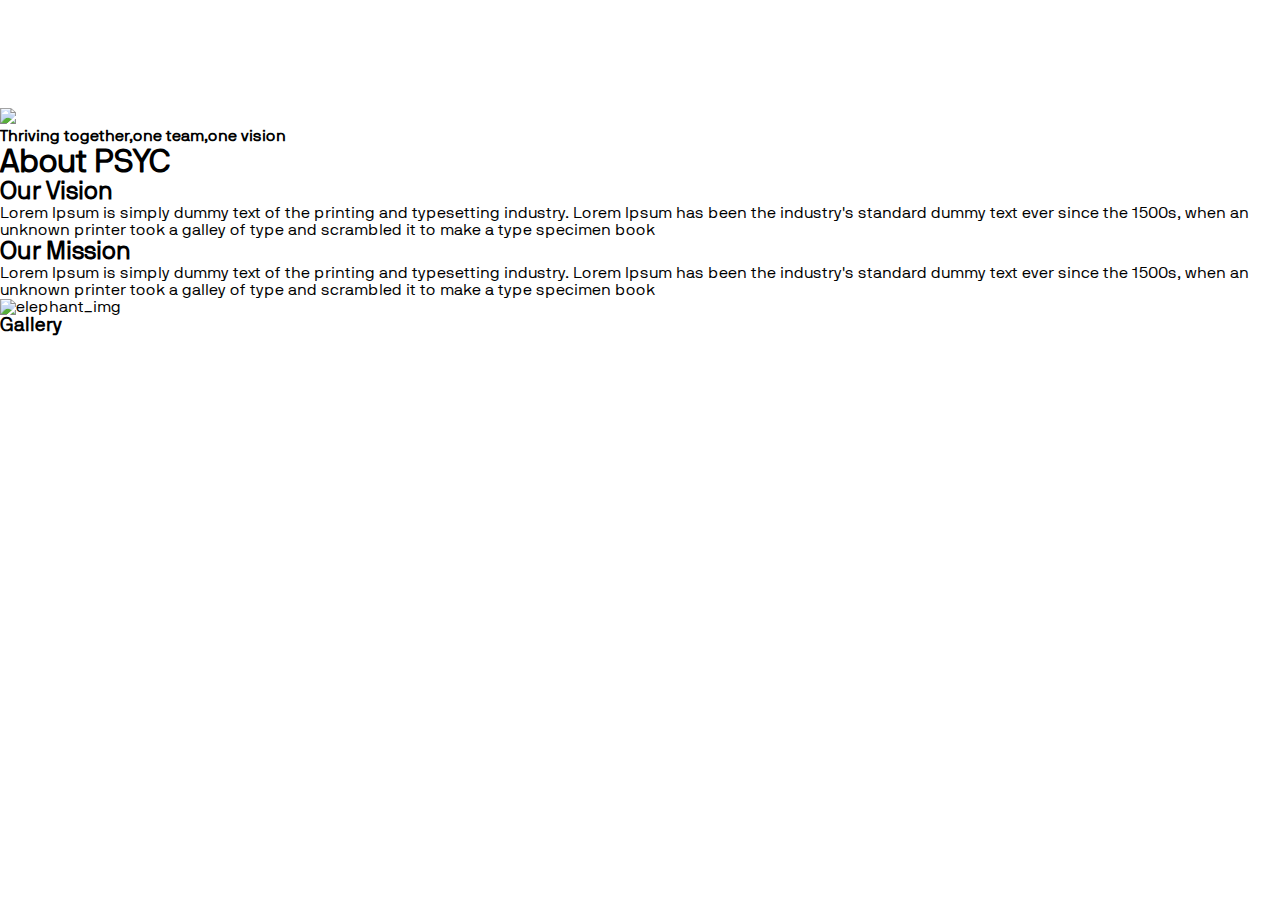
==== about.html @ 5d8ad1b8 "Add files via upload" ====
<!DOCTYPE html>
<html lang="en">
<head>
  <meta charset="UTF-8">
  <meta name="viewport" content="width=device-width, initial-scale=1.0">
  <link rel="stylesheet" href="style1.css">
  
  <title>About</title>
</head>
<body>
  <div class="page1-about">
   <nav class="navbar-about">
     <div class="company-name">
       <a href="#" >
        PSYC
       </a>
     </div>
     <div class="homebutton-about">
       <a href="index1.html" >
        Home
       </a>
     </div>
    </nav>
    <div class="bannercard">
      <img class="landing-image" src="home.jpg">
    <div class="bannertext">
      <h4>Thriving together,one team,one vision</h4>
    </div>
    </div>

  </div>
  <div class="page2-about">
      <h1>About PSYC</h1>
    <div class="page2-info">
      <div class="page2-box1">
      <h2>Our Vision</h1>
        <p>Lorem Ipsum is simply dummy text of the printing and typesetting industry. Lorem Ipsum has been the industry's standard dummy text ever since the 1500s, when an unknown printer took a galley of type and scrambled it to make a type specimen book</p>
        <h2>
          Our Mission
        </h2>
        <p>
          Lorem Ipsum is simply dummy text of the printing and typesetting industry. Lorem Ipsum has been the industry's standard dummy text ever since the 1500s, when an unknown printer took a galley of type and scrambled it to make a type specimen book
        </p>
    </div>

    <div class="page2-box2">
      <img src="ele.jpeg" alt="elephant_img">

    </div>

  </div>
  </div>
  <div class="page3-about">
    <h3>Gallery</h3>

    
  </div>
  
</body>
</html>
---- style1.css ----
@font-face {
  font-family: nb;
  src: url(./NBInternationalProBoo.ttf);
  font-display: swap;
}

@font-face {
  font-family: rejoy;
  src: url(Rejouice-Headline.ttf);
  font-display: swap;
}

* {
  margin: 0;
  padding: 0;
  box-sizing: border-box;
  font-family: nb;
}

label, a {
  color: white;
  font-family: rejoy;
}

nav {
  display: flex;
  justify-content: flex-end;
  align-items: center;
  height: 30px;
  width: 100%;
}

.links-container {
  height: 100%;
  width: 100%;
  display: flex;
  flex-direction: row;
  align-items: center;
}

div > a {
  height: 100%;
  padding: 0 20px;
  display: flex;
  align-items: center;
  text-decoration: none;
}

div > a:hover {
  background-color: rgba(15, 9, 9, 0.675);
  border-radius: 10px;
}

nav .home-link {
  margin-right: auto;
}

label > svg {
  fill: white;
}

#sidebar-active {
  display: none;
}

.open-sidebar-button, .close-sidebar-button {
  display: none;
}

@media (max-width: 546px) {
  .links-container {
    flex-direction: column;
    align-items: flex-start;
    position: fixed;
    top: 0;
    right: -100%;
    z-index: 10;
    width: 300px;
    background-color: rgba(194, 189, 189, 0.163);
    box-shadow: -5px 0 5px rgba(0, 0, 0, 0.25);
    transition: 1.45s ease-out;
  }

  nav a {
    box-sizing: border-box;
    height: auto;
    width: 100%;
    padding: 20px 30px;
    justify-content: flex-start;
  }

  .open-sidebar-button, .close-sidebar-button {
    display: block;
    padding: 20px;
  }

  #sidebar-active:checked ~ .links-container {
    right: 0;
  }

  #sidebar-active:checked ~ #overlay {
    height: 100%;
    width: 100%;
    position: fixed;
    top: 0;
    left: 0;
    z-index: 10;
  }
}

html, body {
  height: 100%;
  width: 100%;
}

#page1 {
  height: 100vh;
  width: 100%;
  background-color: #E7F0DC;
  position: relative;
}

#cursor {
  height: 7vw;
  width: 7vw;
  background-color: #02670ab1;
  border-radius: 50%;
  position: fixed;
  z-index: 9;
  display: flex;
  justify-content: center;
  align-items: center;
  color: white;
  transform: translate(-50%, -50%);
}

#cursor h5 {
  font-size: 1.15vw;
  font-weight: 500;
}

#page1 video {
  height: 100%;
  width: 100%;
  object-fit: cover;
  position: absolute;
}

#page1-content {
  height: 100%;
  width: 100%;
  position: relative;
  z-index: 10;
  display: flex;
  flex-direction: column;
  justify-content: space-between;
  align-items: center;
  color: white;
}

nav {
  width: 100%;
  color: white;
  display: flex;
  justify-content: space-between;
  padding: 6vh 6vh;
}

nav h3 {
  font-size: 1.4vw;
  font-weight: 100;
}

nav h4 {
  font-size: 1.4vw;
  font-weight: 100;
}

#page1-content h1 {
  font-family: rejoy;
  font-size: 18vw;
  font-weight: 100;
  line-height: 27vw;
}

#page1-content h1 span {
  font-family: rejoy;
  display: inline-block;
}

/* Page 2 css */

#page2 {
  height: 100vh;
  width: 100%;
  background-color: white;
}

#page2 h1 {
  font-family: Arial, Helvetica, sans-serif;
  font-size: 40px;
  text-align: center;
  margin-top: 50px;
  font-weight: 500;
}

#page2 h4 {
  font-family: Arial, Helvetica, sans-serif;
  font-size: 25px;
  text-align: center;
  font-weight: normal;
}
.img-align{
  margin-top: 45px;
}
.img_deg {
  float:right;
  margin-right:150px;
  border-radius: 20px;
  transition:box-shadow 1s;


}

.img_deg:hover{
  box-shadow: 15px 15px 5px rgba(0,0, 0,0.75);
}



.context {
 margin-top: 50px;
height:500px;
width: 100%;
padding: 20px;

}

.context p{
  height:400px;
  width: 50%;
  text-align: center;
  font-size: 40px;
  margin-top: 50px;
  margin-left: 50px;
  padding-top: 80px;

}

.about-button{
  height:100px;
  width:970px;
  margin-left: 70px;
  position:relative;
}
.about-button a{
   text-decoration: none;
   font-family: Arial, Helvetica, sans-serif;
   color:black;
}
.about-button button{
  position:absolute;
  height:60px;
  width:250px;
  top:20%;
  left:25%;
  font-size: 30px;
  border-radius: 30px;
  background-color: white;
  color:black;
  cursor:pointer;
  transition: background-color 0.65s,color 0.65s;
  
}

.about-button button:hover{
  background-color: black;
  color:white;
}
.about-button a:hover{
  color:white;
}
.img-align h1{
  font-family: Arial, Helvetica, sans-serif;

}

@media (max-width:539px)
{
  .img_deg {
    height: 200px;
    width: 200px;
    margin-right:50px;
    border-radius: 20px;
    transition:box-shadow 1s;
  }
  .context p{
    display:flex;
    justify-content: center;
    text-align: justify;
    font-size: 10px;
    
  }
}

/*
.img_deg {
  float: right;
  width: 30%;
  border-radius: 20px;
}

.context {
  position: relative;
  width: 70%;
  margin: 0 auto;
  background-color: white;
  border-radius: 40px;
  padding: 30px;
  box-shadow: 0px 0px 20px 10px #597445;
  transition: transform 0.3s ease;
}

.context:hover {
  transform: translateY(-10px);
  background-color: #597445;
  color: white;
}

.context p {
  font-size: 25px;
  padding: 20px;
}
*/
/* Page 3 Designing */
#page3 h2 {
  display: flex;
  justify-content: center;
  font-family: rejoy;
  font-size: 50px;
  margin: 25px;
}

.text {
  font-family: nb;
  font-size: 30px;
  display: flex;
  justify-content: center;
}

.containerpage3 { 
  margin: 40px;
  height: 500px;
  width: 1200px;
  display: flex;
  justify-content: center;
  gap: 40px;
  margin-top: 200px;
  margin-left: 80px;
}

.img1, .img2, .img3 {
  height: 400px;
  width: 350px;
  margin-top: 40px;
  
}
.img1 img{
  border-radius: 20px;
}

.img2 img{
  border-radius: 20px;
}

.img3 img{
  border-radius: 20px;
}


.elem {
  overflow: hidden;
}

.elem h1 {
  font-size: 4.2vw;
  font-weight: 500;
}

#page3 {
  min-height: 100vh;
  width: 100%;
  position: relative;
  padding: 3vw;
  /*background-color: #E7F0DC;*/
  background-color: black;
  border-top-right-radius:50%;
  border-top-left-radius: 50%;
}

.G1 {
  transform: translate(20px, 85px) rotate(-30deg);
}

.e1 {
  transform: translate(13px, 60px) rotate(-25deg);
}

.e2 {
  transform: translate(10px, 40px) rotate(-20deg);
}

.k1 {
  transform: translate(3px, 23px) rotate(-15deg);
}

.s1 {
  transform: translate(2px, 14px) rotate(-10deg);
}

.f {
  transform: translate(1px, 8px) rotate(-5deg);
}

.o {
  transform: translate(0px, 5px) rotate(0deg);
}

.r {
  transform: translate(-1px, 8px) rotate(5deg);
}

.G2 {
  transform: translate(-2px, 14px) rotate(10deg);
}

.e3 {
  transform: translate(-3px, 25px) rotate(15deg);
}

.e4 {
  transform: translate(-6px, 40px) rotate(20deg);
}

.k2 {
  transform: translate(-14px, 60px) rotate(25deg);
}

.s2 {
  transform: translate(-20px, 80px) rotate(30deg);
}

/* An inline-block element is placed as an inline
element (on the same line as adjacent content), 
but it behaves like a block element  */

span {
  display: inline-block;
  color:white;
}
#page4 {
  min-height: 100vh;
  width: 100%;
  position: relative;
  padding: 3vw;
}

#page4-top {
  text-align: center;
}

#page4-top h4 {
  margin-bottom: 1vw;
  font-size: 1vw;
  font-weight: 500;
  padding: 5px 8px;
  border-radius: 10px;
}

#page4-top h4 span {
  font-size: 0.7vw;
  color: white;
  background-color: black;
  padding: 4px 10px;
  border-radius: 10px;
}

#page4-top h2 {
  font-size: 4vw;
  font-weight: 500;
}

#page4-elements {
  height: 75vh;
  width: 100%;
  display: flex;
  justify-content: space-between;
  align-items: center;
  margin-top: 8vw;
}

#page4-elements .box {
  height: 100%;
  width: 32.5%;
  position: relative;
}

#page4-elements .box video {
  height: 100%;
  width: 100%;
  object-fit: cover;
  object-position: center;
}

#page4-elements .box img {
  position: absolute;
  height: 100%;
  width: 100%;
  object-fit: cover;
  transition: all linear 0.7s;
  object-position: center;
}

#page4-elements .box:hover img {
  opacity: 0;
}

#page5 {
  height: 100vh;
  width: 100%;
}

/* Responsive adjustments */
@media (max-width: 992px) {
  #page1-content h1 {
    font-size: 12vw;
    line-height: 18vw;
  }

  #page2 h1 {
    font-size: 40px;
  }

  #page2 h4 {
    font-size: 20px;
  }

  .context p {
    font-size: 20px;
  }

  #page3 h2 {
    font-size: 40px;
  }

  .text {
    font-size: 25px;
  }

  .containerpage3 {
    flex-direction: column;
    height: auto;
  }

  .img1, .img2, .img3 {
    width: 90%;
    height: auto;
  }

  #page4-top h4 {
    font-size: 2vw;
  }

  #page4-top h2 {
    font-size: 3vw;
  }

  #page4-elements {
    flex-direction: column;
    height: auto;
  }

  #page4-elements .box {
    width: 90%;
    margin-bottom: 20px;
  }
}

@media (max-width: 768px) {
  #page1-content h1 {
    font-size: 10vw;
    line-height: 15vw;
  }

  #page2 h1 {
    font-size: 30px;
  }

  #page2 h4 {
    font-size: 18px;
  }

  .context p {
    font-size: 18px;
  }

  #page3 h2 {
    font-size: 30px;
  }

  .text {
    font-size: 20px;
  }

  #page4-top h4 {
    font-size: 3vw;
  }

  #page4-top h2 {
    font-size: 4vw;
  }

  #page4-elements .box {
    width: 100%;
  }
}

@media (max-width: 480px) {
  #page1-content h1 {
    font-size: 8vw;
    line-height: 12vw;
  }

  #page2 h1 {
    font-size: 25px;
  }

  #page2 h4 {
    font-size: 16px;
  }

  .context p {
    font-size: 16px;
  }

  #page3 h2 {
    font-size: 25px;
  }

  .text {
    font-size: 18px;
  }

  #page4-top h4 {
    font-size: 4vw;
  }

  #page4-top h2 {
    font-size: 5vw;
  }
}

#comparison {
  padding: 50px;
  text-align: center;
}

.comparison-container {
  display: flex;
  flex-wrap: wrap;
  justify-content: space-around;
  gap: 30px;
}

.comparison-item {
  width: 30%;
  padding: 60px;
  background-color: #f4f4f4;
  border-radius: 10px;
  box-shadow: 0 4px 8px rgba(0, 0, 0, 0.1);
  height: 400px;
  margin-top: 100px;
  transition: background-color 0.75s,color 0.75s;
}
#page5 h2{
  font-size: 40px;
}
.comparison-item h3 {
  margin-bottom: 15px;
  font-size: 30px;
}

.comparison-item p {
  margin-bottom: 10px;
  font-size: 20px;
}

.comparison-item:hover{
  background-color: rgba(0, 0, 0, 0.865);
  color:white;
}

/* General CSS for the site remains the same */

/* Adjustments for Mobile View */

/* General CSS for the site remains the same */

/* Adjustments for Mobile View */

@media (max-width: 768px) {

  /* Page 3 Mobile Adjustments */
  .containerpage3 {
    flex-direction: column;
    align-items: center;
    margin: 0;
    width: 100%;
    height: auto;
  }

  .img1, .img2, .img3 {
    width: 100%;
    height: auto;
  }

  /* Page 4 Mobile Adjustments */

  /* Make the heading smaller for mobile view */
  #page4 h1 {
    font-size: 24px; /* Adjust font size for better visibility */
    text-align: center;
    margin: 15px 0;
  }

  /* Ensure all content is visible and properly aligned */
  #page4 {
    overflow-x: hidden; /* Prevent horizontal scrolling */
    padding: 20px;
  }

  .comparison-container {
    flex-direction: column;
    padding: 0 10px;
    margin: 20px 0;
    align-items: center;
    width: 100%;
  }

  .comparison-item {
    width: 100%;
    margin: 20px 0;
    padding: 20px;
    background-color: #f4f4f4;
    border-radius: 10px;
    box-shadow: 0 4px 6px rgba(0, 0, 0, 0.1);
    text-align: center;
    box-sizing: border-box;
  }

  .comparison-item h3 {
    font-size: 22px;
    margin-bottom: 10px;
    text-align: center;
    word-spacing: normal; /* Ensure normal spacing between words */
    line-height: 1.2; /* Adjust line height for better readability */
  }

  .comparison-item p {
    font-size: 16px;
    line-height: 1.5; /* Set a consistent line height */
    text-align: justify; /* Justify text to remove unnecessary gaps */
    word-spacing: normal; /* Set normal word spacing */
    hyphens: auto; /* Enable hyphenation to break long words */
  }

  /* Ensure the grey box is not cut off */
  .comparison-item {
    overflow: visible; /* Make sure the content isn't hidden */
    height: auto; /* Ensure the height adjusts to content */
    background-color: #f4f4f4;
    padding: 20px;
    border-radius: 10px;
    box-shadow: 0 4px 6px rgba(0, 0, 0, 0.1);
    width: 100%;
  }
}
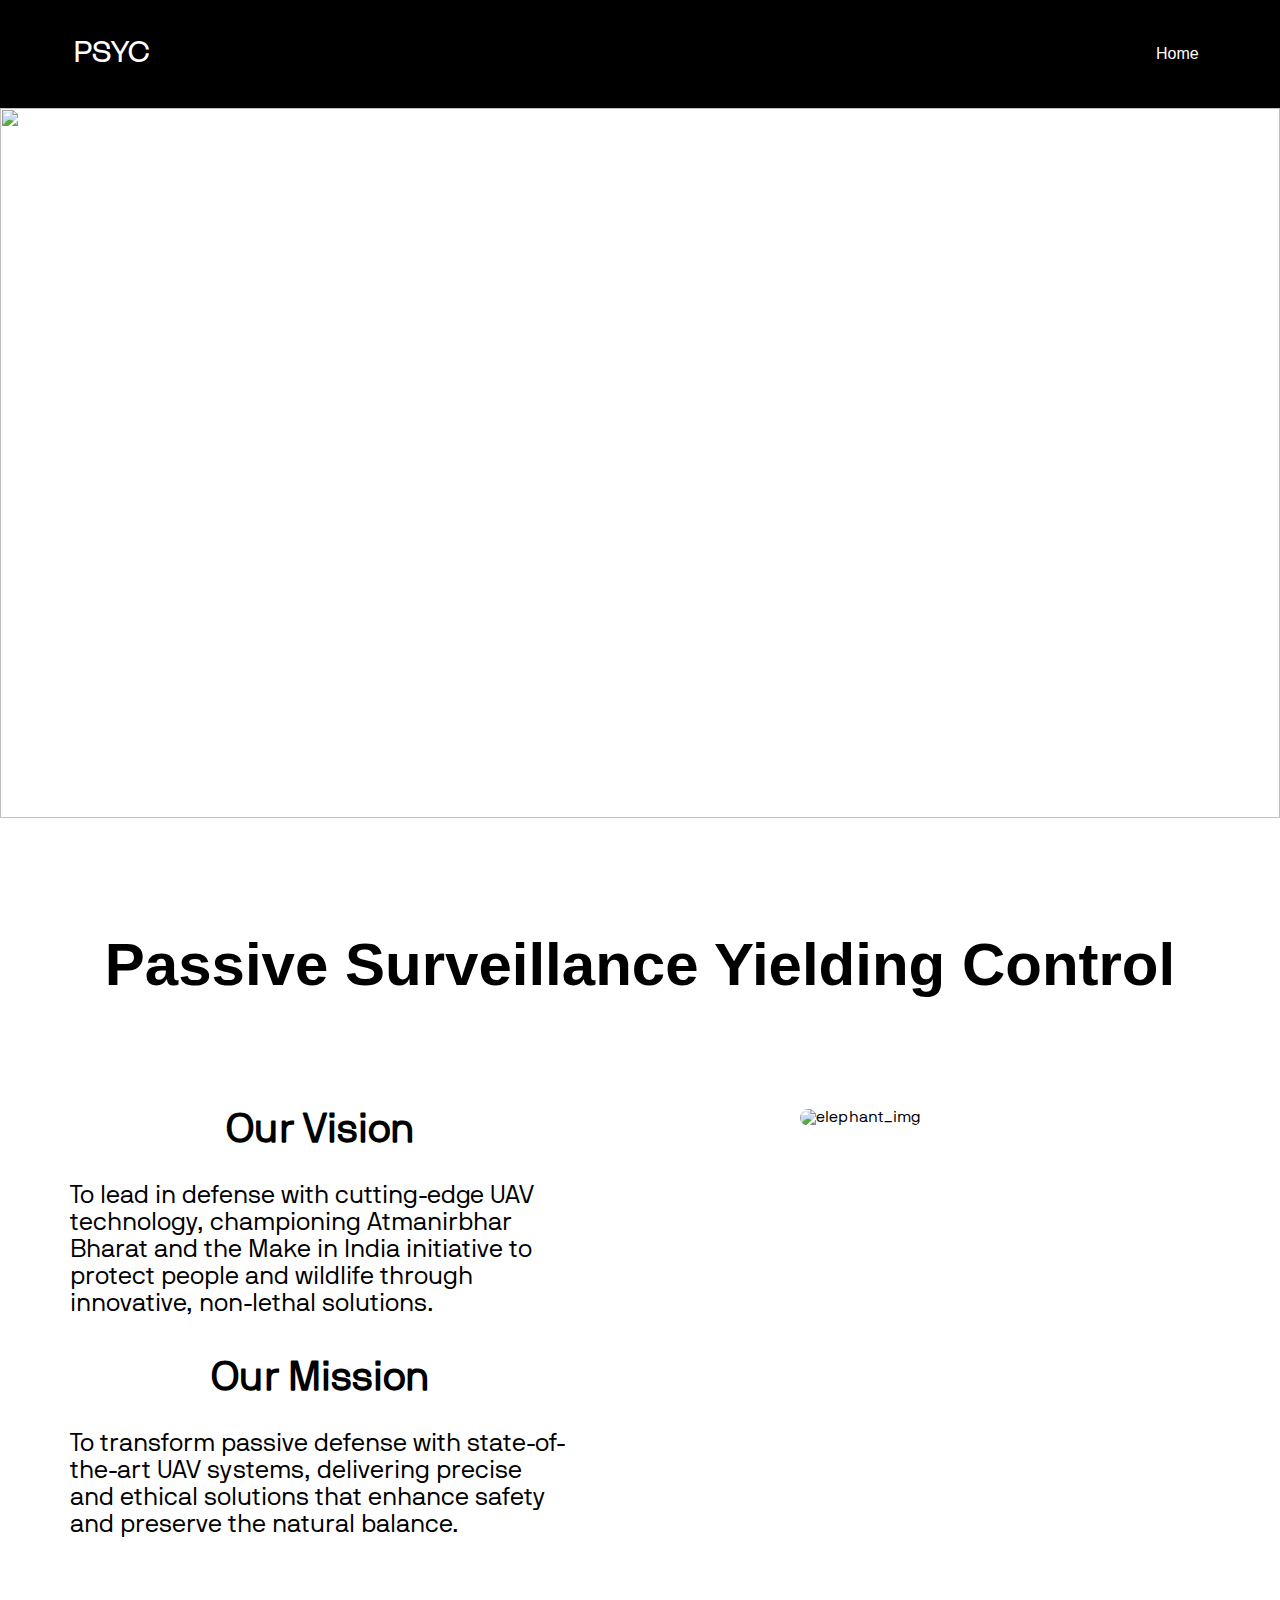
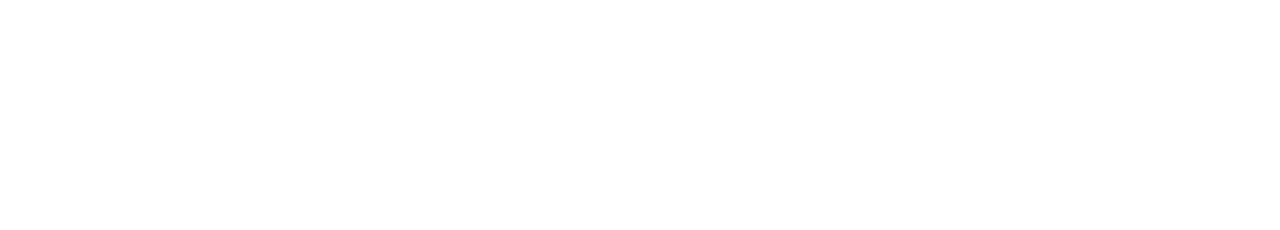
==== commit a0e88326: "Update about.html" ====
--- a/about.html
+++ b/about.html
@@ -30,16 +30,16 @@
 
   </div>
   <div class="page2-about">
-      <h1>About PSYC</h1>
+      <h1> Passive Surveillance Yielding Control</h1>
     <div class="page2-info">
       <div class="page2-box1">
       <h2>Our Vision</h1>
-        <p>Lorem Ipsum is simply dummy text of the printing and typesetting industry. Lorem Ipsum has been the industry's standard dummy text ever since the 1500s, when an unknown printer took a galley of type and scrambled it to make a type specimen book</p>
+        <p>To lead in defense with cutting-edge UAV technology, championing Atmanirbhar Bharat and the Make in India initiative to protect people and wildlife through innovative, non-lethal solutions.</p>
         <h2>
           Our Mission
         </h2>
         <p>
-          Lorem Ipsum is simply dummy text of the printing and typesetting industry. Lorem Ipsum has been the industry's standard dummy text ever since the 1500s, when an unknown printer took a galley of type and scrambled it to make a type specimen book
+          To transform passive defense with state-of-the-art UAV systems, delivering precise and ethical solutions that enhance safety and preserve the natural balance.
         </p>
     </div>
 
@@ -50,11 +50,8 @@
 
   </div>
   </div>
-  <div class="page3-about">
-    <h3>Gallery</h3>
-
-    
-  </div>
+  
   
 </body>
 </html>
+
--- a/style1.css
+++ b/style1.css
@@ -786,3 +786,326 @@
   }
 }
 
+/* About Page */
+
+.navbar-about{
+  margin: 0px;
+  background-color: black;
+  height:30px;
+  width:100%;
+  display: fixed;
+
+}
+
+.homebutton-about a{
+  color:white;
+  border-radius: 20px;
+  width:100px;
+  height:40px;
+  padding-left:30px;
+  font-family: Arial, Helvetica, sans-serif;
+}
+
+
+.homebutton-about a:hover{
+  background-color: white;
+  color:black;
+}
+/*page1-about*/
+.page1-about{
+  height:100vh;
+  width:100%;
+}
+.landing-image{
+  height:710px;
+  width:100%;
+  position:relative;
+
+}
+.company-name a{
+  font-size: 30px;
+}
+
+.bannercard{
+  position: relative;
+}
+.bannertext
+{
+position: absolute;
+top:35%;
+left:15%;
+color:white;
+font-size: 60px;
+font-style: bold;
+text-align: center;
+
+}
+
+/*page 2 about*/
+
+.page2-about{
+  height:100vh;
+  width:100%;
+  background-color: white;
+}
+
+
+
+.page2-about h1{
+
+display: flex;
+justify-content: center;
+margin-top: 30px;
+font-size: 60px;
+font-family: Arial, Helvetica, sans-serif;
+}
+
+.page2-info{
+  height:700px;
+  width:100%;
+  color:black;
+  margin-top:60px;
+  display:flex;
+  flex-direction: row;
+}
+.page2-box1{
+  height:700;
+  width:50%;
+  padding: 40px;
+}
+
+.page2-box2 {
+  height:70%;
+  width:50%;
+
+}
+.page2-box2 img{
+  height:500px;
+  width:500px;
+  margin-left: 160px;
+  border-radius: 40px;
+  transition: box-shadow 0.95s;
+  margin-top: 50px;
+
+}
+.page2-box2 img:hover{
+  box-shadow: 15px 15px 5px rgba(0,0, 0,0.75); 
+}
+.page2-info h2{
+
+  display: flex;
+  justify-content: center;
+  padding-top: 10px;
+  font-size: 40px;
+
+}
+
+.page2-info p{
+  display: flex;
+  justify-content: center;
+  font-size: 25px;
+  padding: 30px;
+}
+
+/*page 1 carrers*/
+.page2-about{
+  height:100vh;
+  width:100%;
+  background-color: white;
+}
+
+.page2-careers h1{
+   display: flex;
+   justify-content: center;
+   font-size: 60px;
+   padding:30px;
+}
+.page2-careers{
+  height:100vh;
+  width:100%;
+  background-color: white;
+}
+
+.page2-careers h2{
+  display: flex;
+  justify-content: center;
+  font-size: 15px;
+  padding:20px;
+}
+
+
+/*careers page 2*/
+
+.container-careers{
+  display:grid;
+  place-items: center;
+  margin-inline:1.5rem;
+  padding-block:5rem;
+}
+
+.card__container-careers{
+  display: grid;
+  row-gap:3.5rem;
+
+}
+
+.card__article{
+  position: relative;
+  overflow:hidden;
+}
+.card__img{
+  width:328px;
+  border-radius: 1.5rem;
+  height:450px;
+
+}
+
+.card__data{
+  width: 280px;
+  background-color:rgb(195, 195, 106);
+  padding:1.5rem 2rem;
+  box-shadow: 0 8px 24px hsla(0,0%,0%, .15);
+  border-radius: 1rem;
+  position: absolute;
+  bottom:-2rem;
+  left:0;
+  right:0;
+  margin-inline:auto;
+  opacity: 0;
+  transition: opacity 1s 1s;
+
+}
+
+.card__description-carrers{
+  display:block;
+  font-size:30px;
+  margin-bottom: .25rem;
+
+
+}
+
+.card__title{
+  font-size: 10px;
+  font-weight: 500;
+  color:black;
+  margin-bottom: .75rem;
+
+}
+
+.card__button{
+  text-decoration: none;
+  font-size: 20px;
+  font-weight: 500;
+  color:greenyellow;
+}
+
+.card__button:hover{
+  text-decoration: underline;
+
+}
+
+
+.card__article:hover .card__data{
+animation:show-data 1s forwards;
+opacity: 1;
+transition: opacity .3s;
+
+}
+
+.card__article:hover {
+  animation:remove-overflow 2s forwards;
+}
+
+
+.card__article:not(:hover) {
+  animation:show-overflow 2s forwards;
+}
+
+.card__article:not(:hover) .card__data{
+  animation:remove-data  1s forwards;
+}
+
+
+@keyframes show-data{
+  50%{
+    transform: translateY(-10rem);
+  }
+  100%{
+    transform:translateY(-7rem);
+  }
+}
+
+@keyframes remove-overflow{
+  to{
+    overflow: initial;
+  }
+}
+
+@keyframes remove-data{
+  0%{
+    transform: translateY(-7rem);
+  }
+  50%{
+    transform: translateY(-10rem);
+  }
+  100%{
+    transform: translateY(.5rem);
+  }
+}
+
+@keyframes show-overflow{
+  0%{
+    overflow: initial;
+    pointer-events:none;
+  }
+  
+}
+
+/* Small Width*/
+@media screen and (max-width:340px) {
+
+  .container-careers{
+    margin-inline:1rem;
+
+  }
+
+  .card__data{
+    width:250px;
+    padding:1rem;
+  }
+  
+}
+
+/* for medium screens */
+@media screen and (min-width:768px)
+{
+  .card__container-careers{
+    grid-template-columns: repeat(2,1fr);
+    column-gap: 1.5rem;
+
+  }
+}
+
+/* for large screens*/
+
+@media screen and (min-width:1120px)
+{
+  .container-careers{
+    height:100vh;
+
+    .card__container-careers{
+      grid-template-columns: repeat(3,1fr);
+    }
+
+    .card__img{
+      width:348px;
+    }
+
+    .card__data{
+      width:316px;
+      padding-inline:2.5rem;
+
+    }
+
+  }
+}
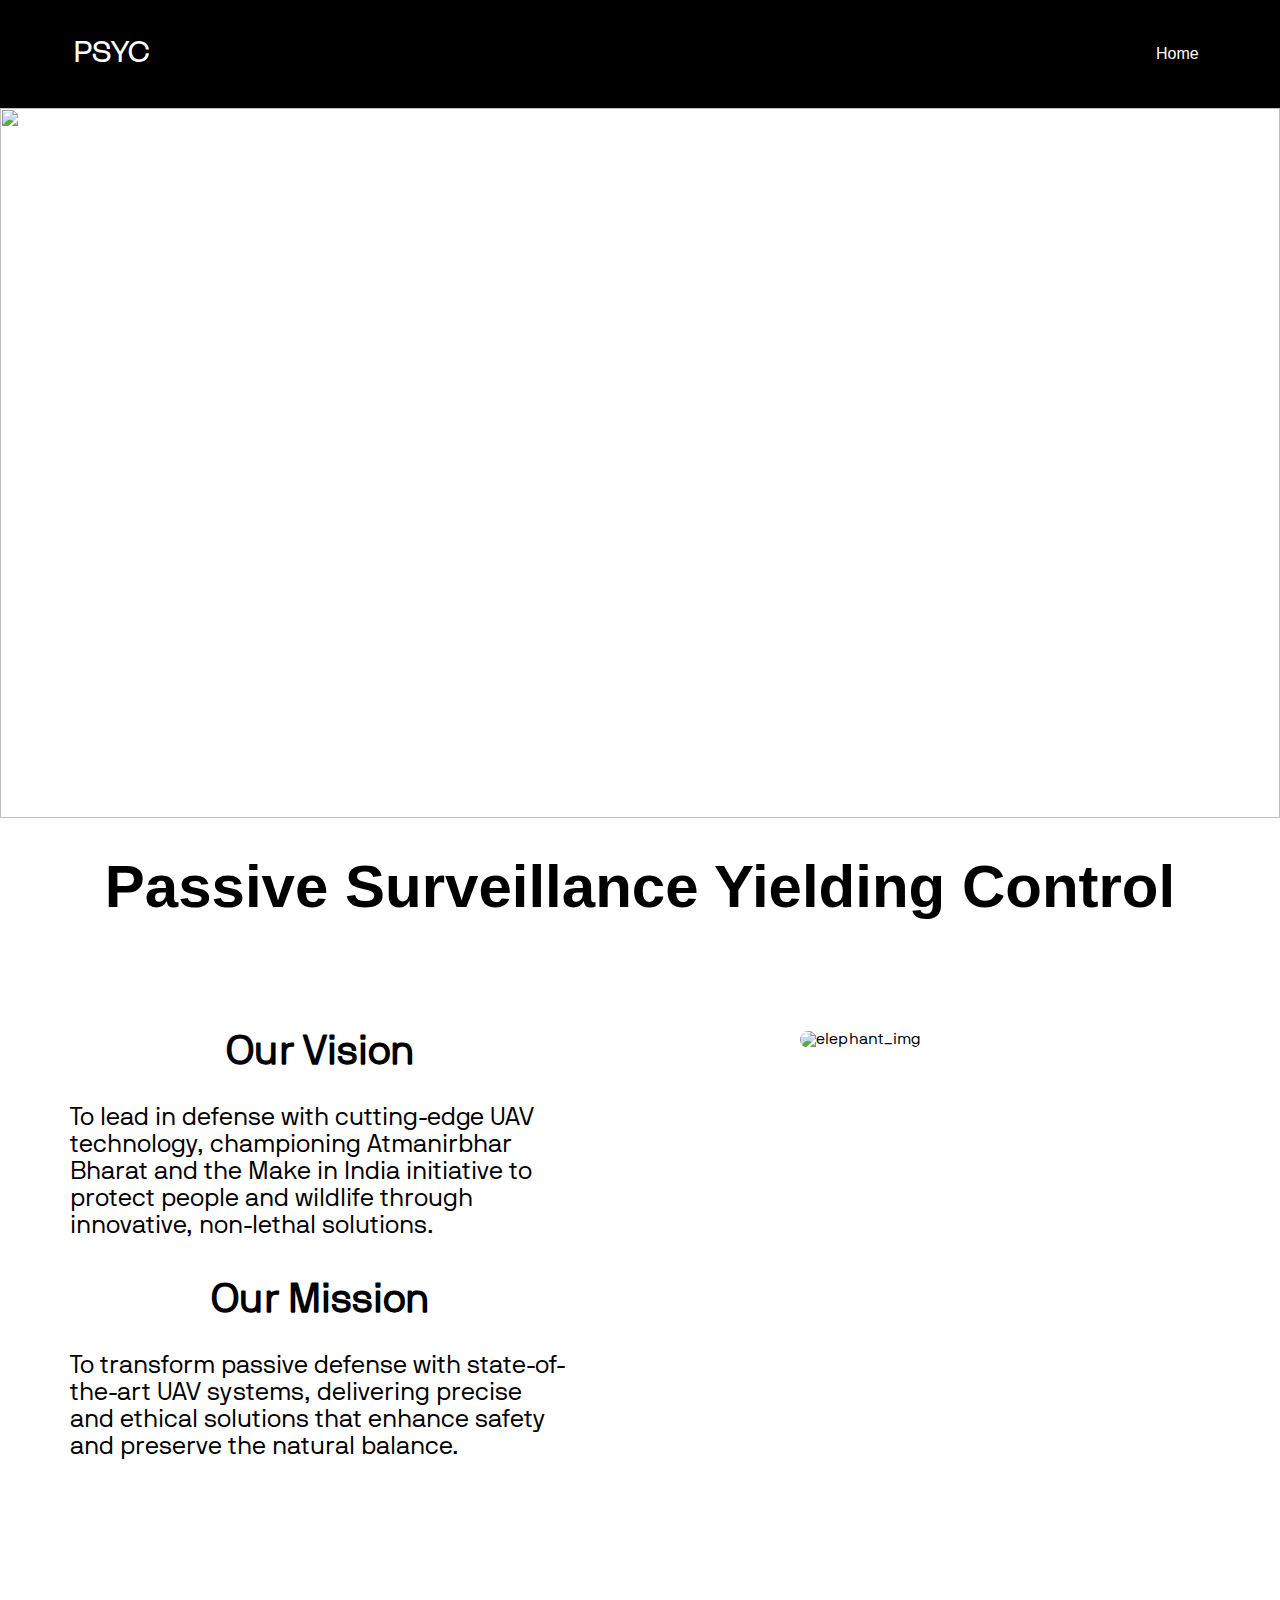
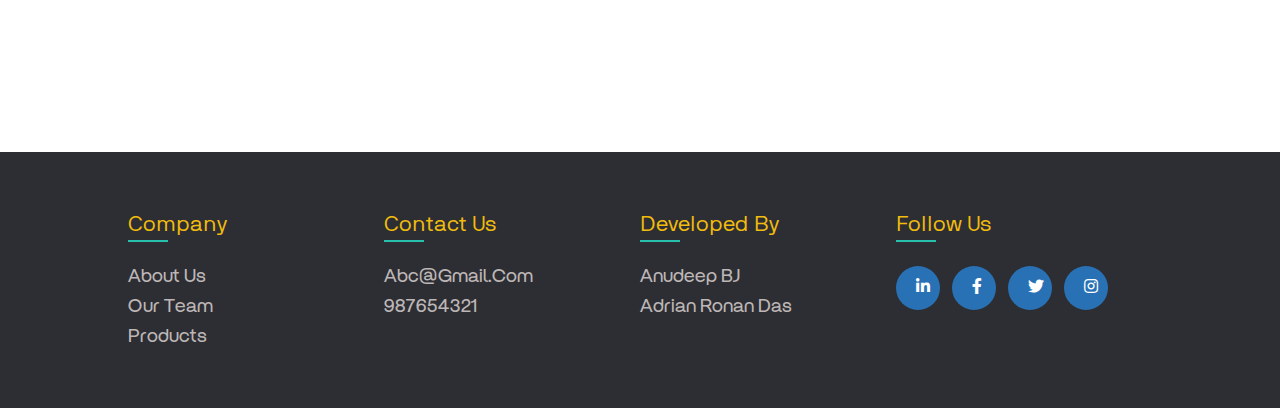
==== commit 1be839cc: "fourth commit" ====
--- a/about.html
+++ b/about.html
@@ -4,6 +4,7 @@
   <meta charset="UTF-8">
   <meta name="viewport" content="width=device-width, initial-scale=1.0">
   <link rel="stylesheet" href="style1.css">
+  <link rel="stylesheet" type="text/css" href="https://cdnjs.cloudflare.com/ajax/libs/font-awesome/5.15.1/css/all.min.css">
   
   <title>About</title>
 </head>
@@ -50,7 +51,39 @@
 
   </div>
   </div>
-  
+  <footer>
+    <div class="footer-col">
+        <h4>Company</h4>
+        <ul>
+            <li><a href="#">About Us</a></li>
+            <li><a href="#">Our Team</a></li>
+            <li><a href="#">Products</a></li>
+        </ul>
+    </div>
+    <div class="footer-col">
+        <h4>Contact Us</h4>
+        <ul>
+            <li><a href="#">abc@gmail.com</a></li>
+            <li><a href="#">987654321</a></li>
+        </ul>
+    </div>
+    <div class="footer-col">
+        <h4>Developed By</h4>
+        <ul>
+            <li><a href="#">Anudeep BJ</a></li>
+            <li><a href="#">Adrian Ronan Das</a></li>
+        </ul>
+    </div>
+    <div class="footer-col">
+        <h4>follow us</h4>
+        <div class="links">
+            <a href="#"><i class="fab fa-linkedin-in"></i></a>
+            <a href="#"><i class="fab fa-facebook-f"></i></a>
+            <a href="#"><i class="fab fa-twitter"></i></a>
+            <a href="#"><i class="fab fa-instagram"></i></a>
+        </div>
+    </div>
+</footer>
   
 </body>
 </html>
--- a/style1.css
+++ b/style1.css
@@ -813,7 +813,6 @@
 }
 /*page1-about*/
 .page1-about{
-  height:100vh;
   width:100%;
 }
 .landing-image{
@@ -1109,3 +1108,170 @@
 
   }
 }
+footer{
+  display: flex;
+  flex-wrap: wrap;
+  margin-top: auto;
+  background-color: #2d2e33;
+  padding: 60px 10%;
+}
+
+ul{
+  list-style: none;
+}
+
+.footer-col{
+  width: 25%;
+}
+
+.footer-col h4{
+  position: relative;
+  margin-bottom: 30px;
+  font-weight: 400;
+  font-size: 22px;
+  color: #f1bc0d;
+  text-transform: capitalize;
+}
+
+.footer-col h4::before{
+  content: '';
+  position: absolute;
+  left: 0;
+  bottom: -6px;
+  background-color: #27c0ac;
+  height: 2px;
+  width: 40px;
+}
+
+ul li:not(:last-child){
+  margin-bottom: 8px;
+}
+
+ul li a{
+  display: block;
+  font-size: 19px;
+  text-transform: capitalize;
+  color: #bdb6b6;
+  text-decoration: none;
+  transition: 0.4s;
+}
+
+ul li a:hover{
+  color: white;
+  padding-left: 2px;
+}
+
+.links a{
+  display: inline-block;
+  height: 44px;
+  width: 44px;
+  color: white;
+  background-color: rgba(40, 130, 214, 0.8);
+  margin: 0 8px 8px 0;
+  text-align: center;
+  line-height: 44px;
+  border-radius: 50%;
+  transition: 0.4s;
+}
+
+.links a:hover{
+  color: #4d4f55;
+  background-color: white;
+}
+
+@media(max-width: 740px){
+  .footer-col{
+      width: 50%;
+      margin-bottom: 30px;
+      text-align: center;
+  }
+
+  .footer-col h4::before{
+      all: unset;
+  }
+}
+
+@media(max-width: 555px){
+  .footer-col{
+      width: 100%;
+  }
+}
+
+/* about responsive */
+@media (max-width: 768px) {
+  .page1-about .landing-image {
+    height: auto;
+    padding: 0;
+  }
+
+  .bannertext {
+    font-size: 40px;
+    top: 20%;
+    left: 10%;
+  }
+
+  .page2-about h1 {
+    font-size: 40px;
+    justify-content: center;
+  }
+
+  .page2-info {
+    flex-direction: column;
+    align-items: center;
+  }
+
+  .page2-box1, .page2-box2 {
+    width: 90%;
+    max-width: 100%;
+  }
+
+  .page2-box2 img {
+    max-width: 90%;
+  }
+
+  .container-careers {
+    padding: 2rem 0;
+  }
+
+  .card__container-careers {
+    grid-template-columns: 1fr;
+  }
+
+  .card__img {
+    width: 100%;
+    height: auto;
+  }
+
+  .card__data {
+    width: 100%;
+  }
+}
+
+@media (max-width: 480px) {
+  .page1-about .landing-image {
+    height: auto;
+  }
+
+  .bannertext {
+    font-size: 30px;
+    top: 15%;
+    left: 5%;
+  }
+
+  .page2-about h1 {
+    font-size: 30px;
+  }
+
+  .page2-info p {
+    font-size: 18px;
+  }
+
+  .card__img {
+    height: auto;
+    width: 100%;
+  }
+
+  .card__data {
+    padding: 1rem;
+  }
+}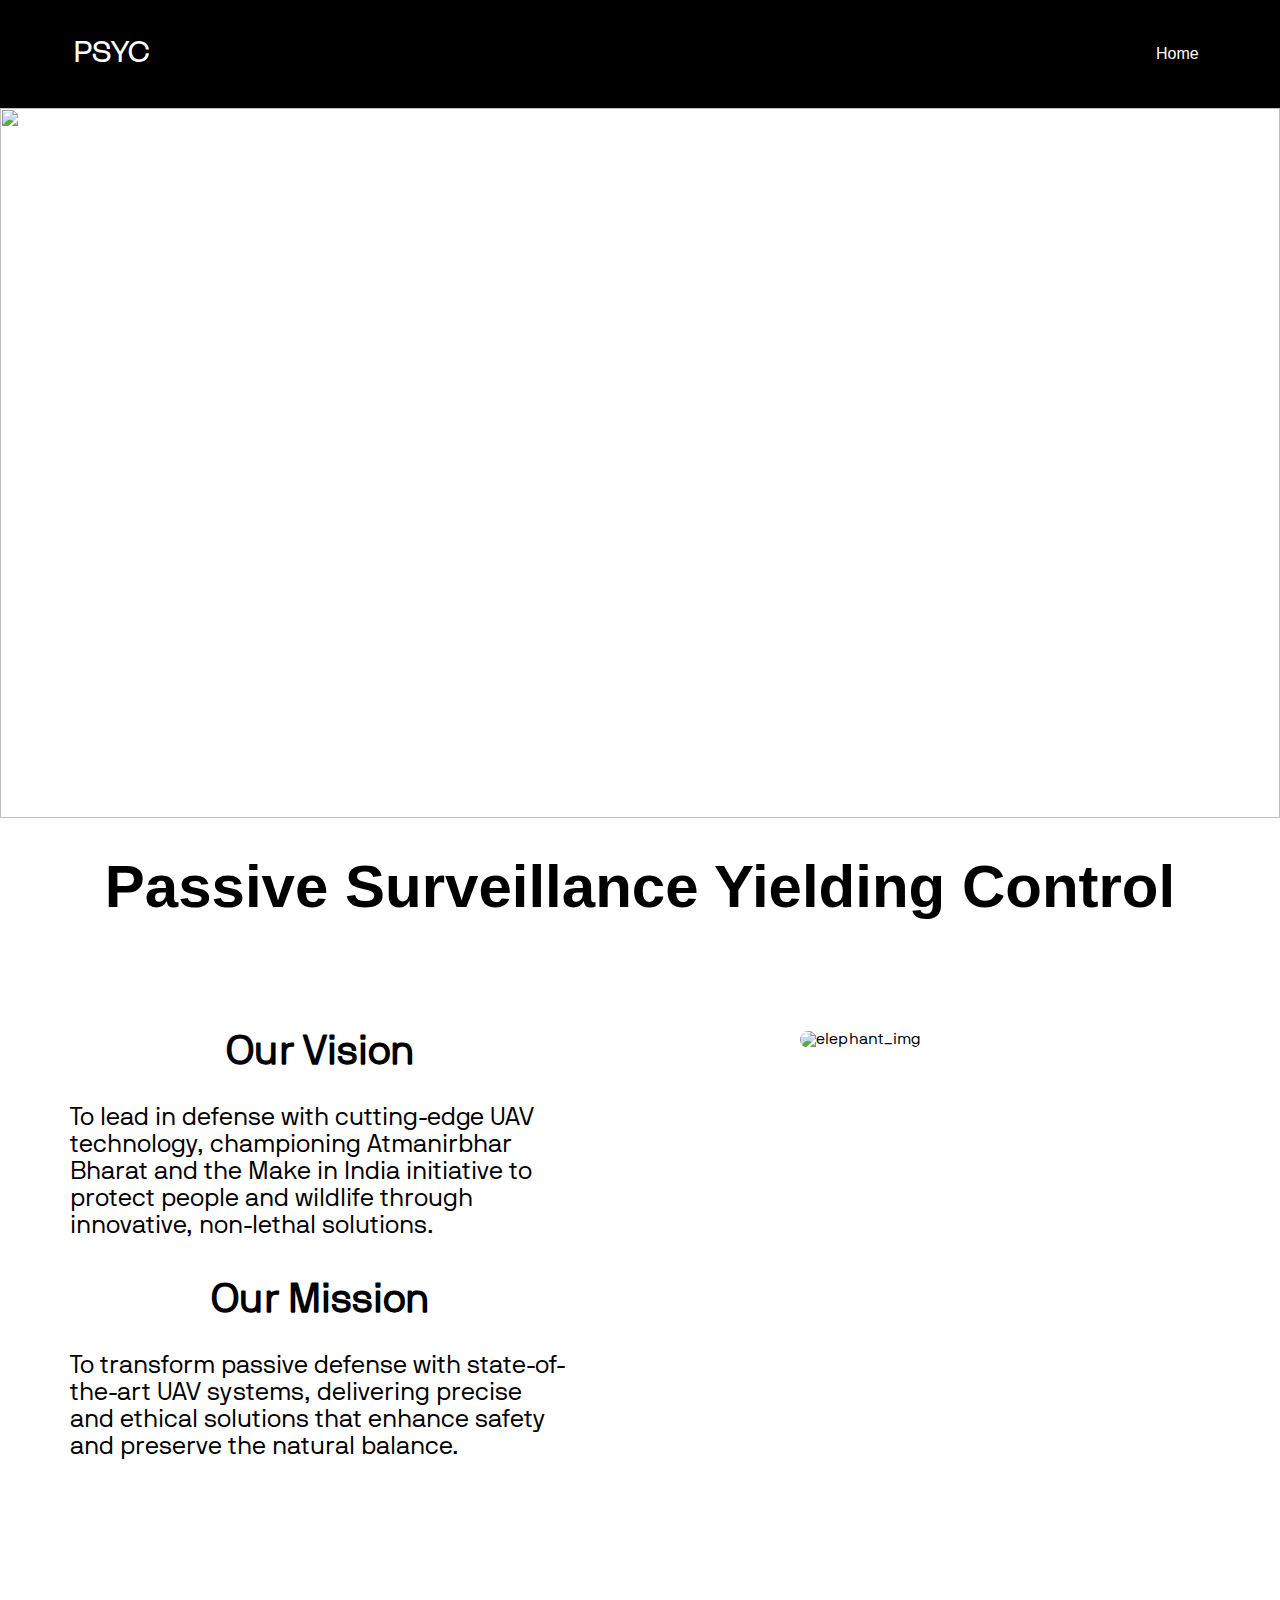
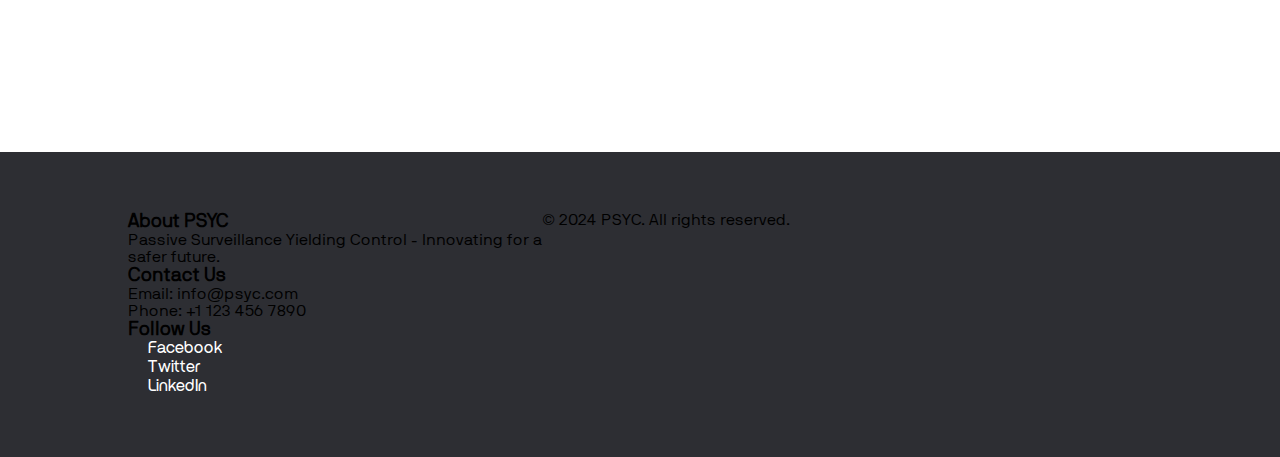
==== commit 35c3f353: "Update about.html" ====
--- a/about.html
+++ b/about.html
@@ -1,10 +1,10 @@
+
 <!DOCTYPE html>
 <html lang="en">
 <head>
   <meta charset="UTF-8">
   <meta name="viewport" content="width=device-width, initial-scale=1.0">
   <link rel="stylesheet" href="style1.css">
-  <link rel="stylesheet" type="text/css" href="https://cdnjs.cloudflare.com/ajax/libs/font-awesome/5.15.1/css/all.min.css">
   
   <title>About</title>
 </head>
@@ -51,40 +51,28 @@
 
   </div>
   </div>
-  <footer>
-    <div class="footer-col">
-        <h4>Company</h4>
-        <ul>
-            <li><a href="#">About Us</a></li>
-            <li><a href="#">Our Team</a></li>
-            <li><a href="#">Products</a></li>
-        </ul>
+  <footer class="footer">
+    <div class="footer-content">
+      <div class="footer-section">
+        <h3>About PSYC</h3>
+        <p>Passive Surveillance Yielding Control - Innovating for a <br>safer future.</p>
+      </div>
+      <div class="footer-section">
+        <h3>Contact Us</h3>
+        <p>Email: info@psyc.com</p>
+        <p>Phone: +1 123 456 7890</p>
+      </div>
+      <div class="footer-section">
+        <h3>Follow Us</h3>
+        <a href="#" class="social-link">Facebook</a>
+        <a href="#" class="social-link">Twitter</a>
+        <a href="#" class="social-link">LinkedIn</a>
+      </div>
     </div>
-    <div class="footer-col">
-        <h4>Contact Us</h4>
-        <ul>
-            <li><a href="#">abc@gmail.com</a></li>
-            <li><a href="#">987654321</a></li>
-        </ul>
+    <div class="footer-bottom">
+      <p>&copy; 2024 PSYC. All rights reserved.</p>
     </div>
-    <div class="footer-col">
-        <h4>Developed By</h4>
-        <ul>
-            <li><a href="#">Anudeep BJ</a></li>
-            <li><a href="#">Adrian Ronan Das</a></li>
-        </ul>
-    </div>
-    <div class="footer-col">
-        <h4>follow us</h4>
-        <div class="links">
-            <a href="#"><i class="fab fa-linkedin-in"></i></a>
-            <a href="#"><i class="fab fa-facebook-f"></i></a>
-            <a href="#"><i class="fab fa-twitter"></i></a>
-            <a href="#"><i class="fab fa-instagram"></i></a>
-        </div>
-    </div>
-</footer>
+  </footer>
   
 </body>
 </html>
-
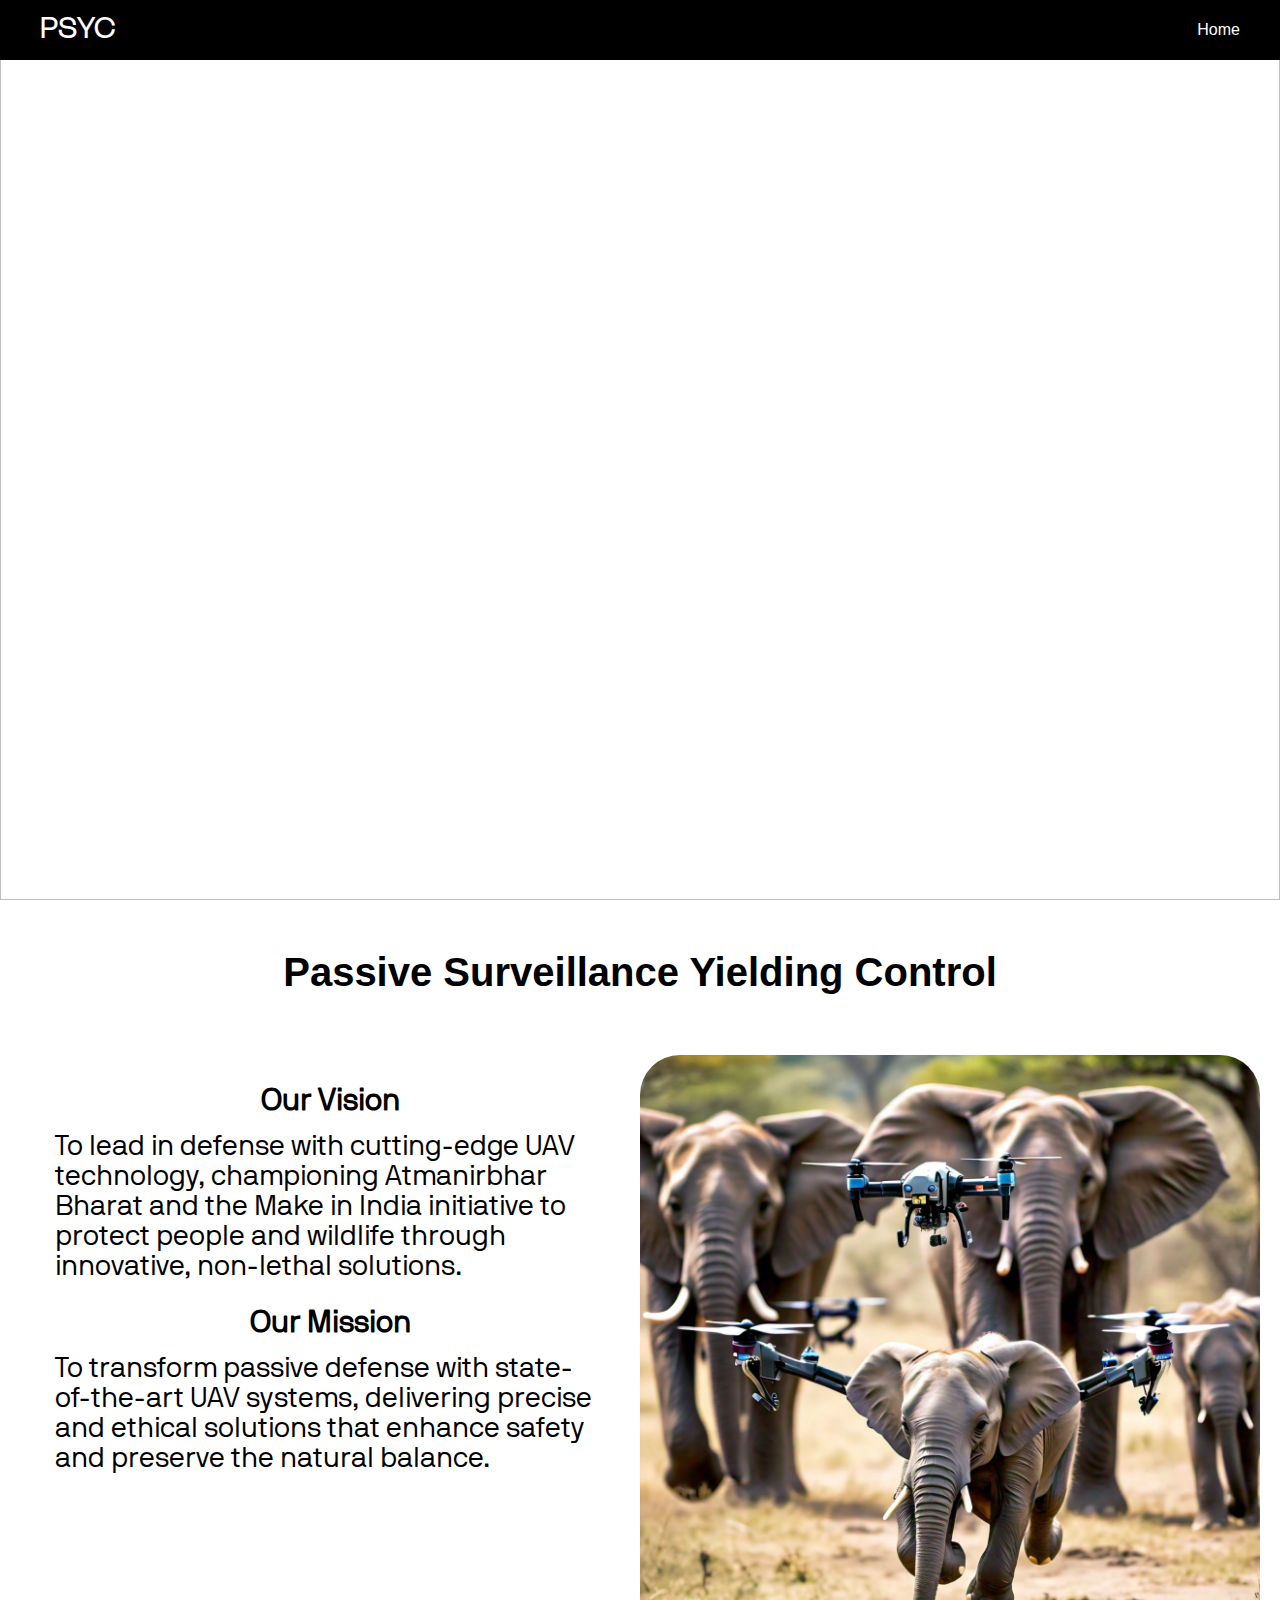
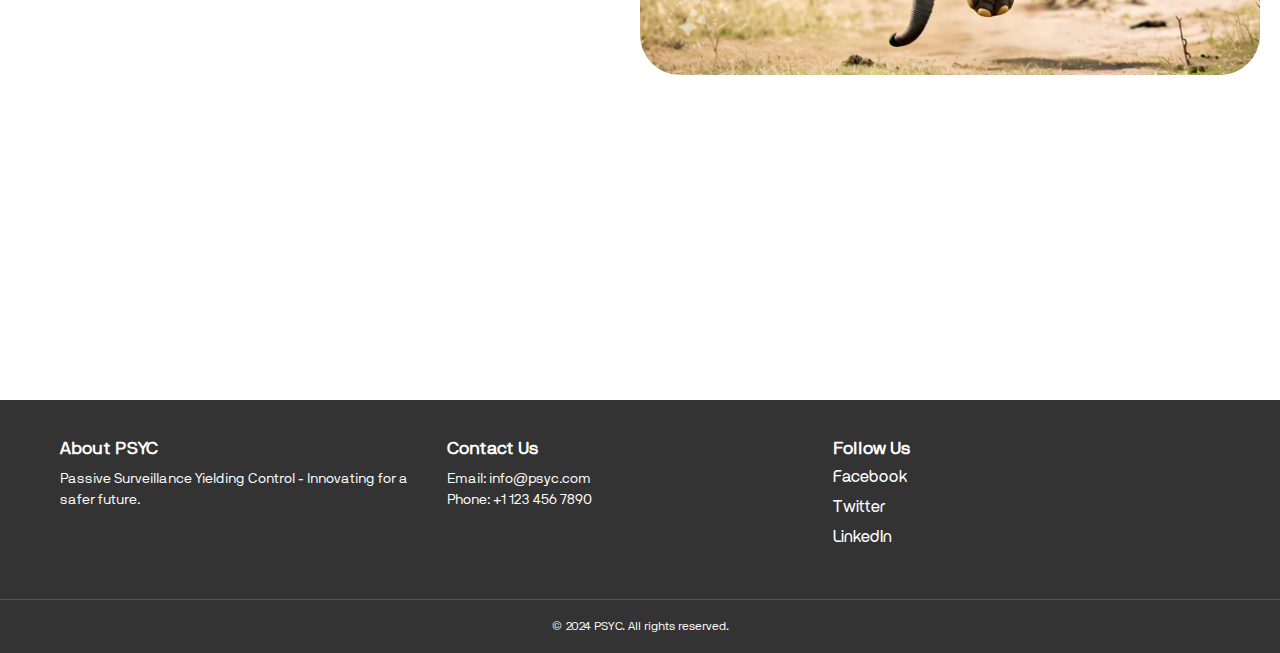
==== commit 19a71a30: "Update about.html" ====
--- a/about.html
+++ b/about.html
@@ -4,7 +4,7 @@
 <head>
   <meta charset="UTF-8">
   <meta name="viewport" content="width=device-width, initial-scale=1.0">
-  <link rel="stylesheet" href="style1.css">
+  <link rel="stylesheet" href="style.css">
   
   <title>About</title>
 </head>
--- a/style.css
+++ b/style.css
@@ -0,0 +1,1621 @@
+@font-face {
+  font-family: nb;
+  src: url(./NBInternationalProBoo.ttf);
+  font-display: swap;
+}
+
+@font-face {
+  font-family: rejoy;
+  src: url(Rejouice-Headline.ttf);
+  font-display: swap;
+}
+
+* {
+  margin: 0;
+  padding: 0;
+  box-sizing: border-box;
+  font-family: nb;
+}
+
+label, a {
+  color: white;
+  font-family: rejoy;
+}
+
+nav {
+  display: flex;
+  justify-content: flex-end;
+  align-items: center;
+  height: 30px;
+  width: 100%;
+}
+
+.links-container {
+  height: 100%;
+  width: 100%;
+  display: flex;
+  flex-direction: row;
+  align-items: center;
+}
+
+div > a {
+  height: 100%;
+  padding: 0 20px;
+  display: flex;
+  align-items: center;
+  text-decoration: none;
+}
+
+div > a:hover {
+  background-color: rgba(15, 9, 9, 0.675);
+  border-radius: 10px;
+}
+
+nav .home-link {
+  margin-right: auto;
+}
+
+label > svg {
+  fill: white;
+}
+
+#sidebar-active {
+  display: none;
+}
+
+.open-sidebar-button, .close-sidebar-button {
+  display: none;
+}
+
+@media (max-width: 546px) {
+  .links-container {
+    flex-direction: column;
+    align-items: flex-start;
+    position: fixed;
+    top: 0;
+    right: -100%;
+    z-index: 10;
+    width: 300px;
+    background-color: rgba(194, 189, 189, 0.163);
+    box-shadow: -5px 0 5px rgba(0, 0, 0, 0.25);
+    transition: 1.45s ease-out;
+  }
+
+  nav a {
+    box-sizing: border-box;
+    height: auto;
+    width: 100%;
+    padding: 20px 30px;
+    justify-content: flex-start;
+  }
+
+  .open-sidebar-button, .close-sidebar-button {
+    display: block;
+    padding: 20px;
+  }
+
+  #sidebar-active:checked ~ .links-container {
+    right: 0;
+  }
+
+  #sidebar-active:checked ~ #overlay {
+    height: 100%;
+    width: 100%;
+    position: fixed;
+    top: 0;
+    left: 0;
+    z-index: 10;
+  }
+}
+
+html, body {
+  height: 100%;
+  width: 100%;
+}
+
+#page1 {
+  height: 100vh;
+  width: 100%;
+  background-color: #E7F0DC;
+  position: relative;
+}
+
+#cursor {
+  height: 7vw;
+  width: 7vw;
+  background-color: #02670ab1;
+  border-radius: 50%;
+  position: fixed;
+  z-index: 9;
+  display: flex;
+  justify-content: center;
+  align-items: center;
+  color: white;
+  transform: translate(-50%, -50%);
+}
+
+#cursor h5 {
+  font-size: 1.15vw;
+  font-weight: 500;
+}
+
+#page1 video {
+  height: 100%;
+  width: 100%;
+  object-fit: cover;
+  position: absolute;
+}
+
+#page1-content {
+  height: 100%;
+  width: 100%;
+  position: relative;
+  z-index: 10;
+  display: flex;
+  flex-direction: column;
+  justify-content: space-between;
+  align-items: center;
+  color: white;
+}
+
+nav {
+  width: 100%;
+  color: white;
+  display: flex;
+  justify-content: space-between;
+  padding: 6vh 6vh;
+}
+
+nav h3 {
+  font-size: 1.4vw;
+  font-weight: 100;
+}
+
+nav h4 {
+  font-size: 1.4vw;
+  font-weight: 100;
+}
+
+#page1-content h1 {
+  font-family: rejoy;
+  font-size: 18vw;
+  font-weight: 100;
+  line-height: 27vw;
+}
+
+#page1-content h1 span {
+  font-family: rejoy;
+  display: inline-block;
+}
+
+
+
+/* Page 2 css */
+
+#page2 {
+  min-height: 100vh;
+  width: 100%;
+  background-color: white;
+}
+
+#page2 h1 {
+  font-family: Arial, Helvetica, sans-serif;
+  font-size: 40px;
+  margin-top: 50px;
+  text-align: center;
+  font-weight: 500;
+  padding: 0 20px;
+}
+
+.container-page2 {
+  width: 100%;
+  color: black;
+  margin-top: 60px;
+  display: flex;
+  flex-direction: row;
+}
+
+.page2_landing-box1 {
+  width: 50%;
+  padding: 40px;
+  margin-top: 50px;
+}
+
+.page2_landing-box2 {
+  width: 50%;
+}
+
+.page2_landing-box1 p {
+  font-size: 40px;
+}
+
+.page2_landing-box2 img {
+  max-width: 100%;
+  height: 600px;
+  margin-left: auto;
+  margin-right: 50px;
+  border-radius: 40px;
+  transition: box-shadow 0.95s;
+  margin-top: 50px;
+  display: block;
+}
+
+.page2_landing-box2 img:hover {
+  box-shadow: 15px 15px 5px rgba(0,0,0,0.75);
+}
+
+.page2_landing-box1 button {
+  display: inline-block;
+  background-color: white;
+  border-radius: 25px;
+  font-size: 35px;
+  padding: 10px 20px;
+  margin-top: 20px;
+  border: 1px solid black;
+}
+
+.page2_landing-box1 button a {
+  text-decoration: none;
+  color: black;
+}
+
+.page2_landing-box1 button:hover {
+  color: white;
+  background-color: black;
+}
+
+.page2_landing-box1 button a:hover {
+  color: white;
+}
+
+/* Media query for mobile devices */
+@media screen and (max-width: 768px) {
+  #page2 h1 {
+    font-size: 30px;
+  }
+
+  .container-page2 {
+    flex-direction: column;
+  }
+
+  .page2_landing-box1,
+  .page2_landing-box2 {
+    width: 100%;
+    padding: 20px;
+    margin-top: 20px;
+  }
+
+  .page2_landing-box1 p {
+    font-size: 24px;
+  }
+
+  .page2_landing-box1 button {
+    font-size: 24px;
+    margin-left: 0;
+    display: block;
+    margin: 20px auto 0;
+  }
+
+  .page2_landing-box2 img {
+    margin-left: 45px;
+    max-width: 90%;
+  }
+}
+
+
+
+/* Page 3 Designing */
+#page3 {
+  min-height: 100vh;
+  width: 100%;
+  position: relative;
+  padding: 3vw;
+  background-color: black;
+  border-top-right-radius: 50%;
+  border-top-left-radius: 50%;
+}
+
+#page3 h2 {
+  text-align: center;
+  font-family: rejoy, sans-serif;
+  font-size: 50px;
+  margin: 25px;
+}
+
+.text {
+  font-family: nb, sans-serif;
+  font-size: 30px;
+  text-align: center;
+}
+
+.containerpage3 { 
+  display: flex;
+  justify-content: center;
+  flex-wrap: wrap;
+  gap: 40px;
+  margin-top: 100px;
+}
+
+.img1, .img2, .img3 {
+  width: 300px;
+  margin-top: 40px;
+}
+
+.img1 img, .img2 img, .img3 img {
+  width: 100%;
+  height: auto;
+  border-radius: 20px;
+}
+
+.page3-curve {
+  text-align: center;
+  padding-top: 20px;
+  font-size: 55px;
+  color: white;
+}
+
+span {
+  display: inline-block;
+  color: white;
+}
+
+/* Responsive adjustments */
+@media screen and (max-width: 768px) {
+  #page3 {
+    border-top-right-radius: 25%;
+    border-top-left-radius: 25%;
+  }
+
+  .page3-curve {
+    font-size: 40px;
+  }
+
+  .containerpage3 {
+    margin-top: 50px;
+  }
+
+  .img1, .img2, .img3 {
+    width: 100%;
+    max-width: 300px;
+  }
+}
+
+@media screen and (max-width: 480px) {
+  .page3-curve {
+    font-size: 30px;
+  }
+
+  #page3 h2 {
+    font-size: 30px;
+  }
+
+  .text {
+    font-size: 20px;
+  }
+}
+
+/* Keep the existing transform styles for each letter */
+.G1 { transform: translate(20px, 85px) rotate(-30deg); }
+.e1 { transform: translate(13px, 60px) rotate(-25deg); }
+.e2 { transform: translate(10px, 40px) rotate(-20deg); }
+.k1 { transform: translate(3px, 23px) rotate(-15deg); }
+.s1 { transform: translate(2px, 14px) rotate(-10deg); }
+.f { transform: translate(1px, 8px) rotate(-5deg); }
+.o { transform: translate(0px, 5px) rotate(0deg); }
+.r { transform: translate(-1px, 8px) rotate(5deg); }
+.G2 { transform: translate(-2px, 14px) rotate(10deg); }
+.e3 { transform: translate(-3px, 25px) rotate(15deg); }
+.e4 { transform: translate(-6px, 40px) rotate(20deg); }
+.k2 { transform: translate(-14px, 60px) rotate(25deg); }
+.s2 { transform: translate(-20px, 80px) rotate(30deg); }
+
+
+#page4 {
+  min-height: 100vh;
+  width: 100%;
+  position: relative;
+  padding: 3vw;
+}
+
+#page4-top {
+  text-align: center;
+}
+
+#page4-top h4 {
+  margin-bottom: 1vw;
+  font-size: 1vw;
+  font-weight: 500;
+  padding: 5px 8px;
+  border-radius: 10px;
+}
+
+#page4-top h4 span {
+  font-size: 0.7vw;
+  color: white;
+  background-color: black;
+  padding: 4px 10px;
+  border-radius: 10px;
+}
+
+#page4-top h2 {
+  font-size: 4vw;
+  font-weight: 500;
+}
+
+#page4-elements {
+  height: 75vh;
+  width: 100%;
+  display: flex;
+  justify-content: space-between;
+  align-items: center;
+  margin-top: 8vw;
+}
+
+#page4-elements .box {
+  height: 100%;
+  width: 32.5%;
+  position: relative;
+}
+
+#page4-elements .box video {
+  height: 100%;
+  width: 100%;
+  object-fit: cover;
+  object-position: center;
+}
+
+#page4-elements .box img {
+  position: absolute;
+  height: 100%;
+  width: 100%;
+  object-fit: cover;
+  transition: all linear 0.7s;
+  object-position: center;
+}
+
+#page4-elements .box:hover img {
+  opacity: 0;
+}
+
+#page5 {
+  height: 100vh;
+  width: 100%;
+}
+
+/* Responsive adjustments */
+@media (max-width: 992px) {
+  #page1-content h1 {
+    font-size: 12vw;
+    line-height: 18vw;
+  }
+
+  #page2 h1 {
+    font-size: 40px;
+  }
+
+  #page2 h4 {
+    font-size: 20px;
+  }
+
+  .context p {
+    font-size: 20px;
+  }
+
+  #page3 h2 {
+    font-size: 40px;
+  }
+
+  .text {
+    font-size: 25px;
+  }
+
+  .containerpage3 {
+    flex-direction: column;
+    height: auto;
+  }
+
+  .img1, .img2, .img3 {
+    width: 90%;
+    height: auto;
+  }
+
+  #page4-top h4 {
+    font-size: 2vw;
+  }
+
+  #page4-top h2 {
+    font-size: 3vw;
+  }
+
+  #page4-elements {
+    flex-direction: column;
+    height: auto;
+  }
+
+  #page4-elements .box {
+    width: 90%;
+    margin-bottom: 20px;
+  }
+}
+
+@media (max-width: 768px) {
+  #page1-content h1 {
+    font-size: 10vw;
+    line-height: 15vw;
+  }
+
+  #page2 h1 {
+    font-size: 30px;
+  }
+
+  #page2 h4 {
+    font-size: 18px;
+  }
+
+  .context p {
+    font-size: 18px;
+  }
+
+  #page3 h2 {
+    font-size: 30px;
+  }
+
+  .text {
+    font-size: 20px;
+  }
+
+  #page4-top h4 {
+    font-size: 3vw;
+  }
+
+  #page4-top h2 {
+    font-size: 4vw;
+  }
+
+  #page4-elements .box {
+    width: 100%;
+  }
+}
+
+@media (max-width: 480px) {
+  #page1-content h1 {
+    font-size: 8vw;
+    line-height: 12vw;
+  }
+
+  #page2 h1 {
+    font-size: 25px;
+  }
+
+  #page2 h4 {
+    font-size: 16px;
+  }
+
+  .context p {
+    font-size: 16px;
+  }
+
+  #page3 h2 {
+    font-size: 25px;
+  }
+
+  .text {
+    font-size: 18px;
+  }
+
+  #page4-top h4 {
+    font-size: 4vw;
+  }
+
+  #page4-top h2 {
+    font-size: 5vw;
+  }
+}
+
+#comparison {
+  padding: 50px;
+  text-align: center;
+}
+
+.comparison-container {
+  display: flex;
+  flex-wrap: wrap;
+  justify-content: space-around;
+  gap: 30px;
+}
+
+.comparison-item {
+  width: 30%;
+  padding: 60px;
+  background-color: #f4f4f4;
+  border-radius: 10px;
+  box-shadow: 0 4px 8px rgba(0, 0, 0, 0.1);
+  height: 400px;
+  margin-top: 100px;
+  transition: background-color 0.75s,color 0.75s;
+}
+#page5 h2{
+  font-size: 40px;
+}
+.comparison-item h3 {
+  margin-bottom: 15px;
+  font-size: 30px;
+}
+
+.comparison-item p {
+  margin-bottom: 10px;
+  font-size: 20px;
+}
+
+.comparison-item:hover{
+  background-color: rgba(0, 0, 0, 0.865);
+  color:white;
+}
+
+/* General CSS for the site remains the same */
+
+/* Adjustments for Mobile View */
+
+/* General CSS for the site remains the same */
+
+/* Adjustments for Mobile View */
+
+@media (max-width: 768px) {
+
+  /* Page 3 Mobile Adjustments */
+  .containerpage3 {
+    flex-direction: column;
+    align-items: center;
+    margin: 0;
+    width: 100%;
+    height: auto;
+  }
+
+  .img1, .img2, .img3 {
+    width: 100%;
+    height: auto;
+  }
+
+  /* Page 4 Mobile Adjustments */
+
+  /* Make the heading smaller for mobile view */
+  #page4 h1 {
+    font-size: 24px; /* Adjust font size for better visibility */
+    text-align: center;
+    margin: 15px 0;
+  }
+
+  /* Ensure all content is visible and properly aligned */
+  #page4 {
+    overflow-x: hidden; /* Prevent horizontal scrolling */
+    padding: 20px;
+  }
+
+  .comparison-container {
+    flex-direction: column;
+    padding: 0 10px;
+    margin: 20px 0;
+    align-items: center;
+    width: 100%;
+  }
+
+  .comparison-item {
+    width: 100%;
+    margin: 20px 0;
+    padding: 20px;
+    background-color: #f4f4f4;
+    border-radius: 10px;
+    box-shadow: 0 4px 6px rgba(0, 0, 0, 0.1);
+    text-align: center;
+    box-sizing: border-box;
+  }
+
+  .comparison-item h3 {
+    font-size: 22px;
+    margin-bottom: 10px;
+    text-align: center;
+    word-spacing: normal; /* Ensure normal spacing between words */
+    line-height: 1.2; /* Adjust line height for better readability */
+  }
+
+  .comparison-item p {
+    font-size: 16px;
+    line-height: 1.5; /* Set a consistent line height */
+    text-align: justify; /* Justify text to remove unnecessary gaps */
+    word-spacing: normal; /* Set normal word spacing */
+    hyphens: auto; /* Enable hyphenation to break long words */
+  }
+
+  /* Ensure the grey box is not cut off */
+  .comparison-item {
+    overflow: visible; /* Make sure the content isn't hidden */
+    height: auto; /* Ensure the height adjusts to content */
+    background-color: #f4f4f4;
+    padding: 20px;
+    border-radius: 10px;
+    box-shadow: 0 4px 6px rgba(0, 0, 0, 0.1);
+    width: 100%;
+  }
+}
+
+/* About Page */
+/*
+.navbar-about{
+  margin: 0px;
+  background-color: black;
+  height:30px;
+  width:100%;
+  display: fixed;
+
+}
+
+.homebutton-about a{
+  color:white;
+  border-radius: 20px;
+  width:100px;
+  height:40px;
+  padding-left:30px;
+  font-family: Arial, Helvetica, sans-serif;
+}
+
+
+.homebutton-about a:hover{
+  background-color: white;
+  color:black;
+}
+/*page1-about
+.page1-about{
+  height:100vh;
+  width:100%;
+}
+.landing-image{
+  height:710px;
+  width:100%;
+  position:relative;
+
+}
+.company-name a{
+  font-size: 30px;
+}
+
+.bannercard{
+  position: relative;
+}
+.bannertext
+{
+position: absolute;
+top:35%;
+left:15%;
+color:white;
+font-size: 60px;
+font-style: bold;
+text-align: center;
+
+}
+
+/*page 2 about
+
+.page2-about{
+  height:100vh;
+  width:100%;
+  background-color: white;
+}
+
+
+
+.page2-about h1{
+
+display: flex;
+justify-content: center;
+margin-top: 30px;
+font-size: 60px;
+font-family: Arial, Helvetica, sans-serif;
+}
+
+.page2-info{
+  height:700px;
+  width:100%;
+  color:black;
+  margin-top:60px;
+  display:flex;
+  flex-direction: row;
+}
+.page2-box1{
+  height:700;
+  width:50%;
+  padding: 40px;
+}
+
+.page2-box2 {
+  height:70%;
+  width:50%;
+
+}
+.page2-box2 img{
+  height:500px;
+  width:500px;
+  margin-left: 160px;
+  border-radius: 40px;
+  transition: box-shadow 0.95s;
+  margin-top: 50px;
+
+}
+.page2-box2 img:hover{
+  box-shadow: 15px 15px 5px rgba(0,0, 0,0.75); 
+}
+.page2-info h2{
+
+  display: flex;
+  justify-content: center;
+  padding-top: 10px;
+  font-size: 40px;
+
+}
+
+.page2-info p{
+  display: flex;
+  justify-content: center;
+  font-size: 25px;
+  padding: 30px;
+}*/
+
+/* General styles */
+body {
+  margin: 0;
+  padding: 0;
+}
+
+/* Navbar styles */
+.navbar-about {
+  background-color: black;
+  height: 60px;
+  width: 100%;
+  display: flex;
+  justify-content: space-between;
+  align-items: center;
+  padding: 0 20px;
+  position: fixed;
+  top: 0;
+  z-index: 1000;
+}
+
+.company-name a {
+  font-size: 30px;
+  color: white;
+  text-decoration: none;
+}
+
+.homebutton-about a {
+  color: white;
+  border-radius: 20px;
+  padding: 10px 20px;
+  font-family: Arial, Helvetica, sans-serif;
+  text-decoration: none;
+}
+
+.homebutton-about a:hover {
+  background-color: white;
+  color: black;
+}
+
+/* Page 1 about */
+.page1-about {
+  min-height: 100vh;
+  width: 100%;
+}
+
+.bannercard {
+  position: relative;
+  width: 100%;
+  height: 100vh;
+  overflow: hidden;
+}
+
+.landing-image {
+  width: 100%;
+  height: 100%;
+  object-fit: cover;
+}
+
+.bannertext {
+  position: absolute;
+  top: 50%;
+  left: 50%;
+  transform: translate(-50%, -50%);
+  color: white;
+  font-size: 60px;
+  font-weight: bold;
+  text-align: center;
+  width: 80%;
+}
+
+/* Page 2 about */
+.page2-about {
+  min-height: 100vh;
+  width: 100%;
+  background-color: white;
+  padding: 20px;
+}
+
+.page2-about h1 {
+  text-align: center;
+  margin-top: 30px;
+  font-size: 40px;
+  font-family: Arial, Helvetica, sans-serif;
+}
+
+.page2-info {
+  display: flex;
+  flex-direction: row;
+  margin-top: 60px;
+}
+
+.page2-box1 {
+  width: 50%;
+  padding: 20px;
+}
+
+.page2-box2 {
+  width: 50%;
+  display: flex;
+  justify-content: center;
+  align-items: center;
+}
+
+.page2-box2 img {
+  max-width: 100%;
+  height: auto;
+  border-radius: 40px;
+  transition: box-shadow 0.95s;
+}
+
+.page2-box2 img:hover {
+  box-shadow: 15px 15px 5px rgba(0, 0, 0, 0.75);
+}
+
+.page2-info h2 {
+  text-align: center;
+  padding-top: 10px;
+  font-size: 30px;
+}
+
+.page2-info p {
+  font-size: 28px;
+  padding: 15px;
+}
+
+/* Media Queries for Responsiveness */
+@media screen and (max-width: 768px) {
+  .navbar-about {
+    height: auto;
+    flex-direction: column;
+    padding: 10px;
+  }
+
+  .company-name a {
+    font-size: 24px;
+  }
+
+  .homebutton-about {
+    margin-top: 10px;
+  }
+
+  .bannertext {
+    font-size: 30px;
+  }
+
+  .page2-about h1 {
+    font-size: 30px;
+  }
+
+  .page2-info {
+    flex-direction: column;
+  }
+
+  .page2-box1, .page2-box2 {
+    width: 100%;
+  }
+
+  .page2-box2 img {
+    margin-left: 0;
+    margin-top: 20px;
+  }
+
+  .page2-info h2 {
+    font-size: 24px;
+  }
+
+  .page2-info p {
+    font-size: 16px;
+    padding: 10px;
+  }
+}
+
+@media screen and (max-width: 480px) {
+  .bannertext {
+    font-size: 24px;
+  }
+
+  .page2-about h1 {
+    font-size: 24px;
+  }
+
+  .page2-info h2 {
+    font-size: 20px;
+  }
+
+  .page2-info p {
+    font-size: 14px;
+  }
+}
+
+/* Footer Styles */
+.footer {
+  background-color: #333;
+  color: white;
+  padding: 40px 0 20px;
+  font-family: Arial, sans-serif;
+  margin-top: 200px;
+}
+
+.footer-content {
+  display: flex;
+  flex-wrap: wrap;
+  justify-content: space-around;
+  max-width: 1200px;
+  margin: 0 auto;
+  padding: 0 20px;
+}
+
+.footer-section {
+  flex: 1;
+  margin-bottom: 20px;
+  min-width: 200px;
+}
+
+.footer-section h3 {
+  font-size: 18px;
+  margin-bottom: 10px;
+}
+
+.footer-section p {
+  font-size: 14px;
+  line-height: 1.5;
+}
+
+.social-link {
+  display: block;
+  color: white;
+  /*text-decoration: none;
+  margin-bottom: 5px;
+  font-size: 14px;*/
+}
+.footer-section > a{
+  padding: 0 0;
+  height: 30px;
+  color:white;
+}
+.social-link:hover {
+  text-decoration: underline;
+}
+
+.footer-bottom {
+  text-align: center;
+  padding-top: 20px;
+  margin-top: 20px;
+  border-top: 1px solid #555;
+}
+
+.footer-bottom p {
+  font-size: 12px;
+}
+
+/* Responsive adjustments for the footer */
+@media screen and (max-width: 768px) {
+  .footer-content {
+    flex-direction: column;
+    align-items: center;
+  }
+
+  .footer-section {
+    width: 100%;
+    text-align: center;
+    margin-bottom: 30px;
+  }
+}
+
+/*page 1 carrers*/
+.page2-about{
+  height:100vh;
+  width:100%;
+  background-color: white;
+}
+
+.page2-careers h1{
+   display: flex;
+   justify-content: center;
+   font-size: 60px;
+   padding:30px;
+}
+.page2-careers{
+  height:100vh;
+  width:100%;
+  background-color: white;
+}
+
+.page2-careers h2{
+  display: flex;
+  justify-content: center;
+  font-size: 15px;
+  padding:20px;
+}
+
+
+/*careers page 2*/
+
+.container-careers{
+  display:grid;
+  place-items: center;
+  margin-inline:1.5rem;
+  padding-block:5rem;
+}
+
+.card__container-careers{
+  display: grid;
+  row-gap:3.5rem;
+
+}
+
+.card__article{
+  position: relative;
+  overflow:hidden;
+}
+.card__img{
+  width:328px;
+  border-radius: 1.5rem;
+  height:450px;
+
+}
+
+.card__data{
+  width: 280px;
+  background-color:rgb(195, 195, 106);
+  padding:1.5rem 2rem;
+  box-shadow: 0 8px 24px hsla(0,0%,0%, .15);
+  border-radius: 1rem;
+  position: absolute;
+  bottom:-2rem;
+  left:0;
+  right:0;
+  margin-inline:auto;
+  opacity: 0;
+  transition: opacity 1s 1s;
+
+}
+
+.card__description-carrers{
+  display:block;
+  font-size:30px;
+  margin-bottom: .25rem;
+
+
+}
+
+.card__title{
+  font-size: 10px;
+  font-weight: 500;
+  color:black;
+  margin-bottom: .75rem;
+
+}
+
+.card__button{
+  text-decoration: none;
+  font-size: 20px;
+  font-weight: 500;
+  color:greenyellow;
+}
+
+.card__button:hover{
+  text-decoration: underline;
+
+}
+
+
+.card__article:hover .card__data{
+animation:show-data 1s forwards;
+opacity: 1;
+transition: opacity .3s;
+
+}
+
+.card__article:hover {
+  animation:remove-overflow 2s forwards;
+}
+
+
+.card__article:not(:hover) {
+  animation:show-overflow 2s forwards;
+}
+
+.card__article:not(:hover) .card__data{
+  animation:remove-data  1s forwards;
+}
+
+
+@keyframes show-data{
+  50%{
+    transform: translateY(-10rem);
+  }
+  100%{
+    transform:translateY(-7rem);
+  }
+}
+
+@keyframes remove-overflow{
+  to{
+    overflow: initial;
+  }
+}
+
+@keyframes remove-data{
+  0%{
+    transform: translateY(-7rem);
+  }
+  50%{
+    transform: translateY(-10rem);
+  }
+  100%{
+    transform: translateY(.5rem);
+  }
+}
+
+@keyframes show-overflow{
+  0%{
+    overflow: initial;
+    pointer-events:none;
+  }
+  
+}
+
+/* Small Width*/
+@media screen and (max-width:340px) {
+
+  .container-careers{
+    margin-inline:1rem;
+
+  }
+
+  .card__data{
+    width:250px;
+    padding:1rem;
+  }
+  
+}
+
+/* for medium screens */
+@media screen and (min-width:768px)
+{
+  .card__container-careers{
+    grid-template-columns: repeat(2,1fr);
+    column-gap: 1.5rem;
+
+  }
+}
+
+/* for large screens*/
+
+@media screen and (min-width:1120px)
+{
+  .container-careers{
+    height:100vh;
+
+    .card__container-careers{
+      grid-template-columns: repeat(3,1fr);
+    }
+
+    .card__img{
+      width:348px;
+    }
+
+    .card__data{
+      width:316px;
+      padding-inline:2.5rem;
+
+    }
+  }
+}
+
+/*Partner css */
+.page2-partner{
+  min-height: 100vh;
+  width: 100%;
+  background-color: white;
+  
+  
+}
+
+.page2-partner h1{
+  display: flex;
+  justify-content: center;
+  font-size:40px;
+  font-family: Arial, Helvetica, sans-serif;
+  position:relative;
+  margin-top: 40px;
+  
+}
+
+.page2-partner h1::after{
+  content: ' ';
+  background: black;
+  width:150px;
+  height:5px;
+  position: absolute;
+  bottom:-5px;
+  left:50%;
+  transform: translateX(-50%);
+}
+
+.row{
+  display: grid;
+  grid-template-columns: repeat(auto-fit,minmax(250px,1fr));
+  grid-gap:60px;
+  margin-left: 40px;
+  margin-right: 40px;
+  margin-top: 100px;
+}
+
+.service{
+  text-align: center;
+  padding: 25px 10px;
+  border-radius: 30px;
+  font-size: 14px;
+  cursor: pointer;
+  background: transparent;
+  transition: transform 0.5s,background 0.5s;
+
+}
+
+.service i{
+  font-size: 40px;
+  margin-bottom: 10px;
+  color:grey;
+}
+
+.service h2{
+  font-weight: 600;
+  margin-bottom: 8px;
+  font-family: Arial, Helvetica, sans-serif;
+
+}
+
+.service p{
+  font-family: Arial, Helvetica, sans-serif;
+}
+.service:hover{
+  background-color:black;
+  color:white;
+  transform: scale(1.05);
+}
+
+.service:hover i{
+  color:white;
+
+}
+
+
+.contact-container{
+  height:100vh;
+  width: 100%;
+  display: flex;
+  justify-content: space-evenly;
+  align-items: center;
+  background-color: black;
+
+}
+
+.contact-left{
+  display: flex;
+  flex-direction: column;
+  align-items: start;
+  gap:20px;
+}
+
+.contact-left-title h2{
+  font-weight: 600;
+  color:white;
+  font-size: 40px;
+  margin-bottom: 5px;
+  font-family: Arial, Helvetica, sans-serif;
+}
+
+.contact-left-title hr{
+  border: none;
+  width:120px;
+  height:5px;
+  background-color:white ;
+  border-radius: 10px;
+  margin-bottom: 20px;
+
+}
+.contact-right img{
+
+  width: 500px;
+
+}
+
+.contact-inputs{
+  width:400px;
+  height:50px;
+  border:none;
+  outline:none;
+  padding-left: 25px;
+  font-weight: 500;
+  color:grey;
+  border-radius: 50px;
+
+}
+
+.contact-left textarea{
+  height:140px;
+  padding-top: 15px;
+  border-radius: 20px;
+
+}
+
+.contact-inputs:focus{
+  border:2px solid rgb(73, 68, 68);
+}
+
+.contact-inputs::placeholder{
+  color:grey;
+}
+
+.contact-left button{
+  display: flex;
+  align-items: center;
+  padding: 15px 30px;
+  font-size: 16px;
+  color:white;
+  gap:10px;
+  border: none;
+  border-radius: 50px;
+  background-color: grey;
+  cursor:pointer;
+
+}
+.contact-left button i{
+  height:15px;
+}
+
+@media (max-width:800px){
+  .contact-inputs{
+    width:80vw;
+
+  }
+  .contact-right{
+    display :none;
+  }
+}
+
+/* Page 3 products */
+.page2-prod {
+  min-height: 100vh;
+  width: 100%;
+  background-color: white;
+  padding: 20px;
+}
+
+.page2-prod h1 {
+  text-align: center;
+  margin-top: 50px;
+  font-size: 40px;
+  font-family: Arial, Helvetica, sans-serif;
+}
+
+.page2-info-prod {
+  display: flex;
+  flex-direction: row;
+  margin-top: 60px;
+}
+
+.page2-box1-prod {
+  width: 50%;
+  padding: 20px;
+}
+
+.page2-box2-prod {
+  width: 50%;
+  display: flex;
+  justify-content: center;
+  align-items: center;
+}
+
+.page2-box2-prod img {
+  max-width: 100%;
+  height: auto;
+  border-radius: 40px;
+  transition: box-shadow 0.95s;
+}
+
+.page2-box2-prod img:hover {
+  box-shadow: 15px 15px 5px rgba(0, 0, 0, 0.75);
+}
+
+.page2-info-prod h2 {
+  text-align: center;
+  padding-top: 10px;
+  font-size: 30px;
+}
+
+.page2-info-prod p {
+  font-size: 28px;
+  padding: 15px;
+}
+
+/* Media Queries for Responsiveness*/ 
+@media screen and (max-width: 768px) {
+  .navbar-about {
+    height: auto;
+    flex-direction: column;
+    padding: 10px;
+  }
+  .page2-prod{
+    margin-top:150px;
+  }
+  .company-name a {
+    font-size: 24px;
+  }
+
+  .homebutton-about {
+    margin-top: 10px;
+  }
+
+  .bannertext {
+    font-size: 30px;
+  }
+
+  .page2-prod h1 {
+    font-size: 30px;
+  }
+
+  .page2-info-prod {
+    flex-direction: column;
+  }
+
+  .page2-box1-prod, .page2-box2-prod {
+    width: 100%;
+  }
+
+  .page2-box2-prod img {
+    margin-left: 0;
+    margin-top: 20px;
+  }
+
+  .page2-info-prod h2 {
+    font-size: 24px;
+  }
+
+  .page2-info-prod p {
+    font-size: 16px;
+    padding: 10px;
+  }
+}
+
+@media screen and (max-width: 480px) {
+  .bannertext {
+    font-size: 24px;
+  }
+
+  .page2-prod h1 {
+    font-size: 24px;
+  }
+
+  .page2-info-prod h2 {
+    font-size: 20px;
+  }
+
+  .page2-info-prod p {
+    font-size: 14px;
+  }
+}
